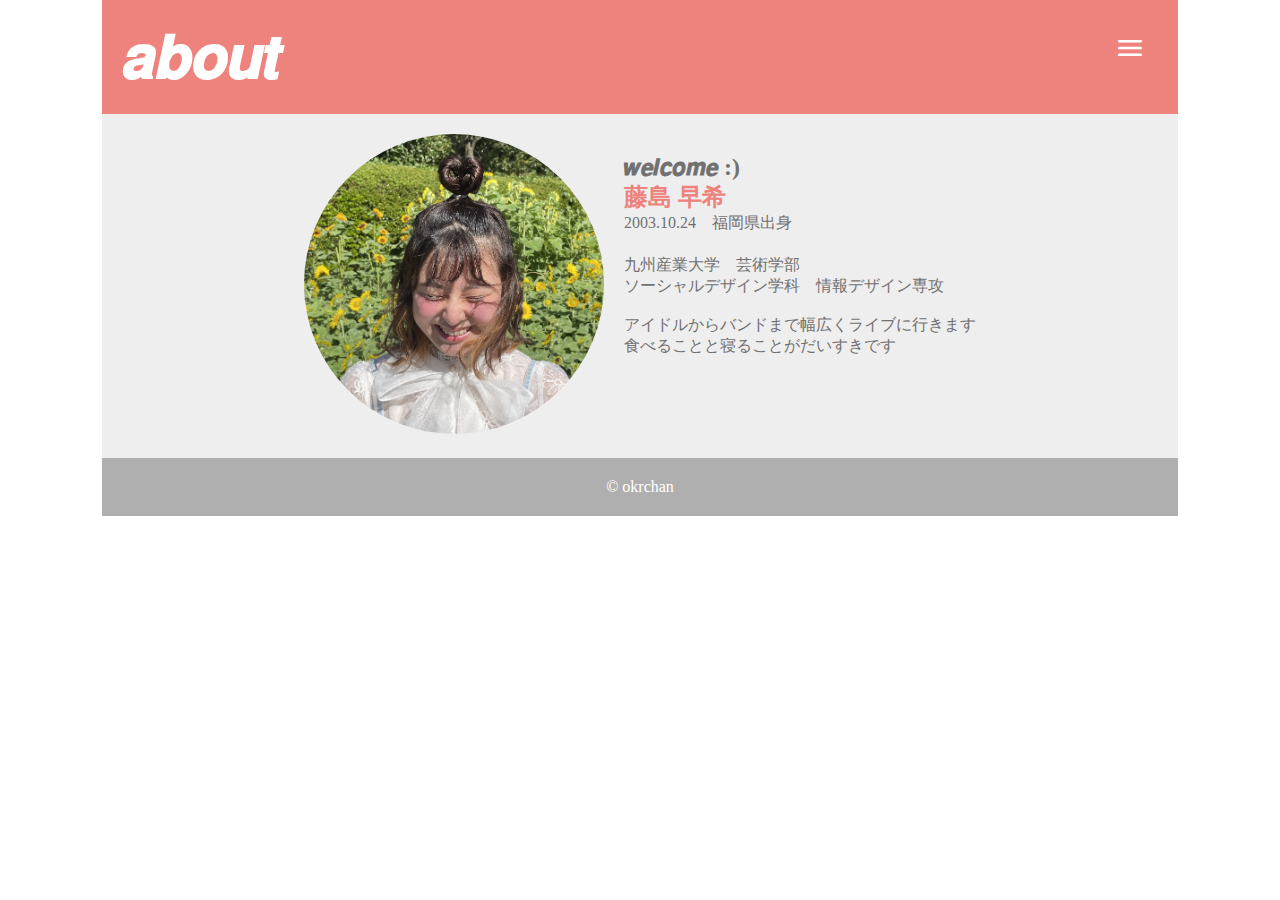
==== index.html @ d8a288d2 "Add files via upload" ====
<!DOCTYPE html>
<html lang="en">
<head>
    <meta charset="UTF-8">
    <meta http-equiv="X-UA-Compatible" content="IE=edge">
    <meta name="viewport" content="width=device-width, initial-scale=1.0">

    <script src="https://code.jquery.com/jquery-3.6.0.min.js" integrity="sha256-/xUj+3OJU5yExlq6GSYGSHk7tPXikynS7ogEvDej/m4=" crossorigin="anonymous"></script>
    <script src="script.js" defer></script>
    
    <link rel="stylesheet" href="https://fonts.googleapis.com/css2?family=Material+Symbols+Rounded:opsz,wght,FILL,GRAD@48,400,0,0" />
    <title>portfolio</title>
    <link rel="stylesheet" href="style.css">

    <link rel="stylesheet" href="css/lightbox.min.css">
    <link rel="stylesheet" href="css/style.css">

</head>

<body>
    <div id="wrap">
        <header>
            <h1>𝙖𝙗𝙤𝙪𝙩</h1>
            <div class="navButton">
              <a href="#"><span class="material-symbols-rounded">menu</span></a>
            </div>
        </header>
        <nav>
          <ul class="menu">
            <li><a href="index.html">𝙖𝙗𝙤𝙪𝙩</a></li>
            <li><a href="favorite.html">𝙛𝙖𝙫𝙤𝙧𝙞𝙩𝙚</a></li>
            <li><a href="contact.html">𝙘𝙤𝙣𝙩𝙖𝙘𝙩</a></li>
          </ul>
        </nav>
  
        <main>
          <section>
            <div class="box">
              <li><img src="images/01.jpg" alt="" class="about"></li>
              <article>
                <p>
                  <h2>𝙬𝙚𝙡𝙘𝙤𝙢𝙚 :)</h2>
                  <h2 class="name">藤島 早希</h2>
                  <p>2003.10.24　福岡県出身</p>
                　<br>
                  <p>九州産業大学　芸術学部</p>
                  <p>ソーシャルデザイン学科　情報デザイン専攻</p>
                  <br>
                  <p>アイドルからバンドまで幅広くライブに行きます</p>
                  <p>食べることと寝ることがだいすきです</p>


                </p>
              </article>
            </div>
            
        
          </section>
          
        </main>
        <footer>
            <p>&copy; okrchan </p>
        </footer>
      </div><!-- #wrap-->
      <script src="https://code.jquery.com/jquery-3.7.0.min.js" integrity="sha256-2Pmvv0kuTBOenSvLm6bvfBSSHrUJ+3A7x6P5Ebd07/g=" crossorigin="anonymous"></script>
<script src="js/lightbox.min.js"></script>
</body>
</html>
---- css/style.css ----
@charset   "UTF-8";
 
* {
  margin: 0;
  padding: 0 ;
  list-style: none;
  text-decoration: none;
}
 
#wrap {
  width: 100%;
  margin: 0 auto;
}
 
header {
  position: relative;
  background: #ee827c;
  color: #FFF;
  padding: 20px;
}
.navButton {
  position: absolute;
  top: 2rem;
  right: 2rem;
}

.navButton .material-symbols-rounded {
  color: #FFF;
  font-size: 2rem;
}

nav {
  position: relative;
}

.menu {
  position: absolute;
  top: 0;
  left: 0;
  width: 100%;
  background-color: rgba(64,64,64,.7);
  box-shadow: 0 4px 0.3125rem rgba(0,0,0,.3);
}

.menu li {
  height: 3rem;
  border-bottom: solid 1px #AAA;
}

.menu a {
  display: block;
  padding: 0.75rem;
  text-align: center;
  color: #FFF;
}

.menu a:hover {
  background-color: #222;
}

 
section {
  background: #EEE;
  color: #727171;
  flex: 3;
  padding: 20px;
}
 
 
footer   {
  background: #afafb0;
  color: #FFF;
  padding: 20px;
  text-align: center;
}

img   {
  width: 100%;
  height: auto;
}
.about {
  border-radius: 50%;  /* 角丸半径を50%にする(=円形にする) */
  width:  300px;       /* ※縦横を同値に */
  height: 300px;       /* ※縦横を同値に */
  margin-right: 20px;
}

article{
  padding-top: 20px;
}

.name{
  color: #ee827c;
}

.favorite{
  padding-top: 20px;
  text-align: center;
  padding-bottom: 30px;
}

.link{
  text-align: center;
}
.contact {
  border-radius: 50%;  /* 角丸半径を50%にする(=円形にする) */
  width:  300px;       /* ※縦横を同値に */
  height: 300px;       /* ※縦横を同値に */
}


@media all and (min-width: 600px) {

    .main-menu ul {
      display: flex;
    }
  
    .main-menu ul li {
      text-align: left;
    }
  
    main {
      display: flex;
    }
  
    .sub-menu ul li {
      text-align: left;
    }
    #imgSet {
      display: flex;
    }
  
    #imgSet li {
      margin-right: 10px;
    }
  
    #imgSet li:last-of-type {
      margin-right: 0;
    }
    .box{
      display: flex;
      justify-content: center;
    }
  }
  

  
  @media all and (min-width: 1025px) {
  
    #wrap {
      width: 84%;
      max-width: 1280px;
    }
  
  }
   /*スマホ用*/
 
/*タブレット用   600px以上〜*/
@media all and (min-width: 600px) {
  #imgSet li {
    width: 33.3%;
  }
}
 
/*コンピュータ用   1025px以上〜*/
@media all and (min-width: 1025px) {
 
}
h1 {
    font-size: 2rem;
  }
  
  @media all and (min-width: 1025px) {
    h1 {
      font-size: 4rem;
    }

    #imgSet li {
      width: 33.3%;
    }
  }
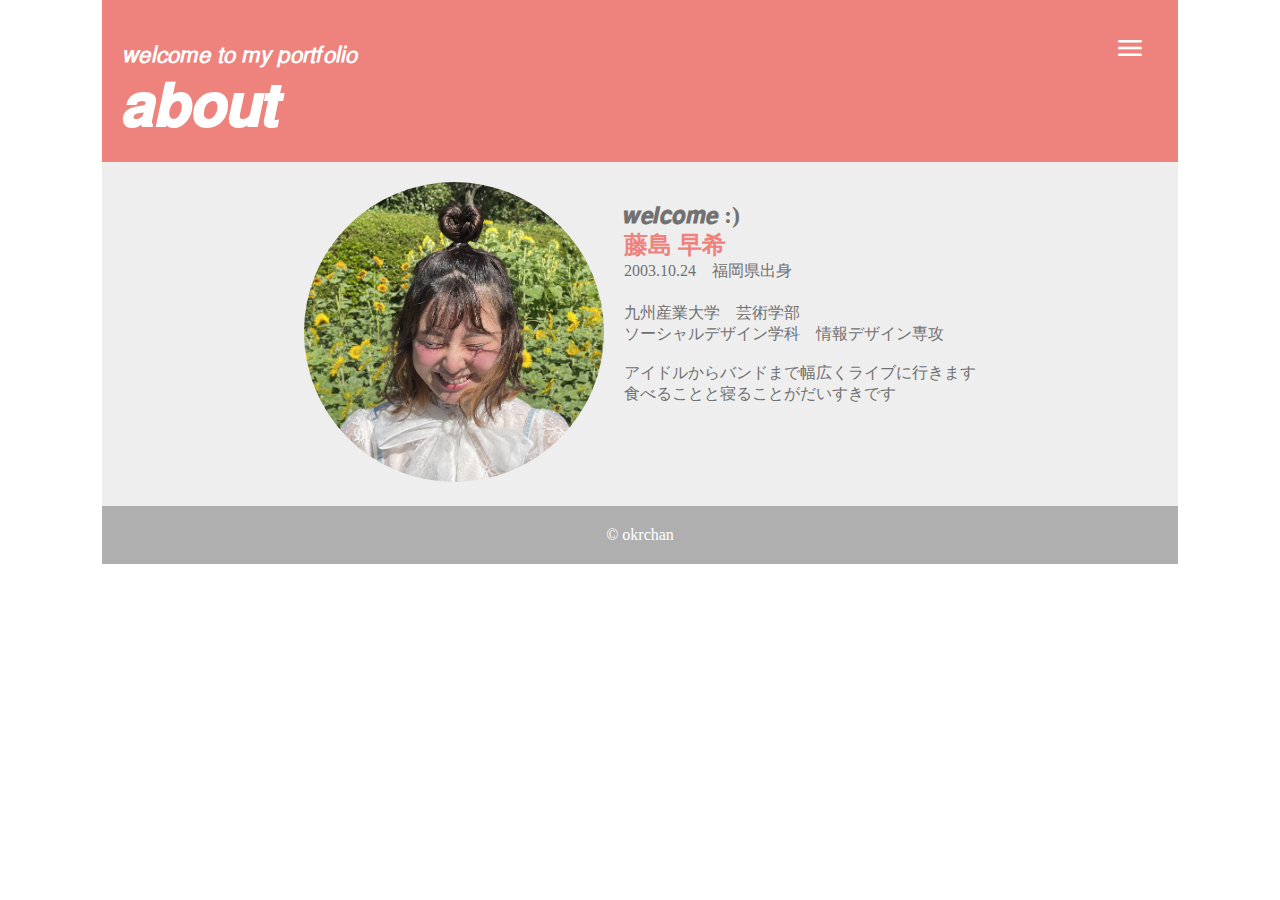
==== commit 2eba3fd0: "Add files via upload" ====
--- a/index.html
+++ b/index.html
@@ -20,6 +20,7 @@
 <body>
     <div id="wrap">
         <header>
+          　<h2>𝘸𝘦𝘭𝘤𝘰𝘮𝘦 𝘵𝘰 𝘮𝘺 𝘱𝘰𝘳𝘵𝘧𝘰𝘭𝘪𝘰</h2>
             <h1>𝙖𝙗𝙤𝙪𝙩</h1>
             <div class="navButton">
               <a href="#"><span class="material-symbols-rounded">menu</span></a>
